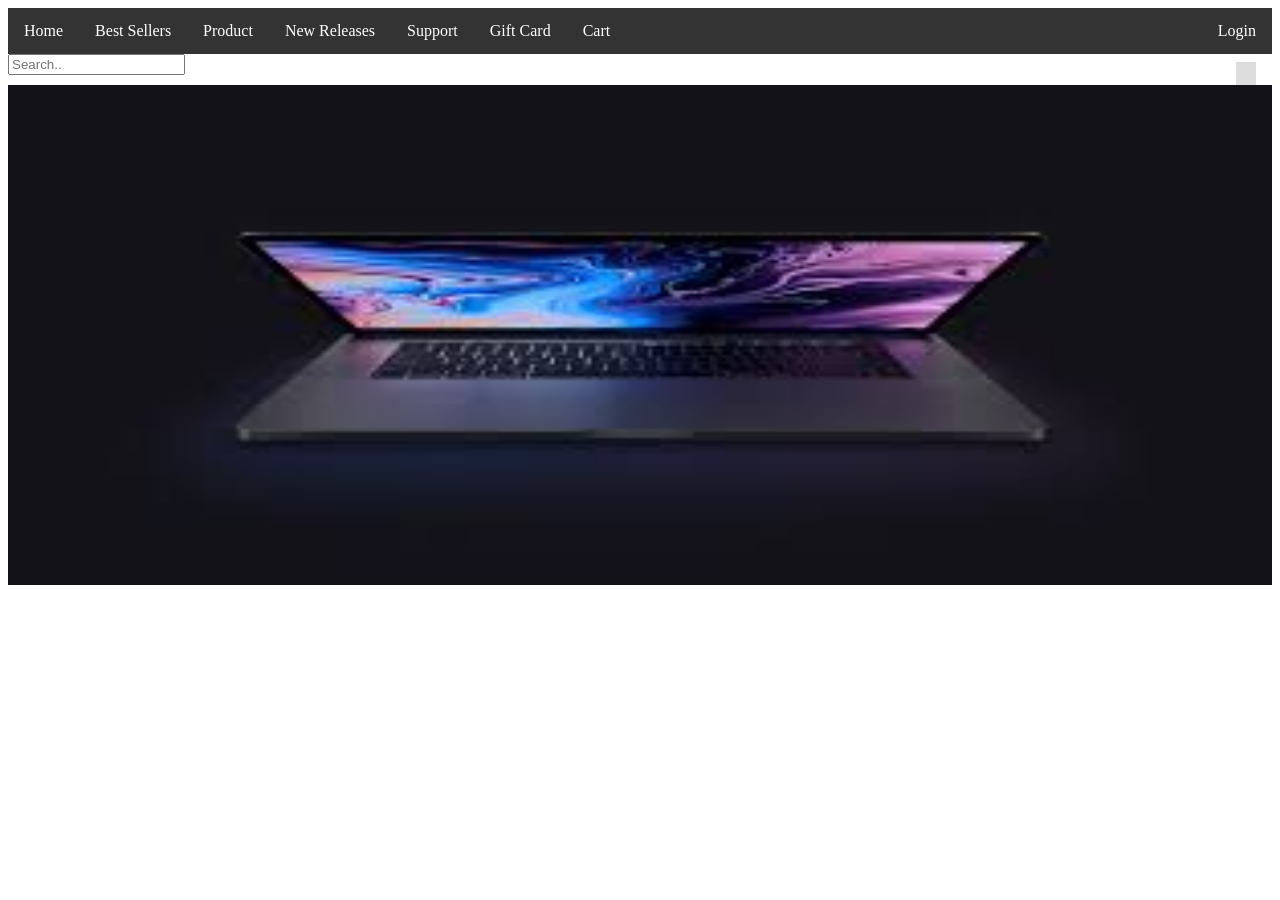
==== Home1.html @ 0c288d7d "Add files via upload" ====
<!DOCTYPE html>
<html>
<head>
<style>
ul {
  list-style-type: none;
  margin: 0;
  padding: 0;
  overflow: hidden;
  background-color: #333;
}

li {
  float: left;
}

li a, .dropbtn {
  display: inline-block;
  color: white;
  text-align: center;
  padding: 14px 16px;
  text-decoration: none;
}

li a:hover, .dropdown:hover .dropbtn {
  background-color: red;
}

li.dropdown {
  display: inline-block;
}

.dropdown-content {
  display: none;
  position: absolute;
  background-color: #f9f9f9;
  min-width: 160px;
  box-shadow: 0px 8px 16px 0px rgba(0,0,0,0.2);
  z-index: 1;
}

.dropdown-content a {
  color: black;
  padding: 12px 16px;
  text-decoration: none;
  display: block;
  text-align: left;
}

.dropdown-content a:hover {background-color: #f1f1f1;}

.dropdown:hover .dropdown-content {
  display: block;
}

.search-container button {
    float: none;
    display: block;
    text-align: left;
    width: 30;
    height:30;
    margin: 0;
    padding: 14px;
  }

  .search-container button:hover {
  background: #ccc;
}

.search-container button {
  float: right;
  padding: 6px 10px;
  height:23px;
  margin-top: 8px;
  margin-right: 16px;
  background: #ddd;
  font-size: 17px;
  border: none;
  cursor: pointer;
}
.search-container {
  float: center;
}


</style>
</head>
<body>

<ul>
  <li><a href="#home">Home</a></li>
  <li><a href="#news">Best Sellers</a></li>
  <li class="dropdown">
    <a href="javascript:void(0)" class="dropbtn">Product</a>
    <div class="dropdown-content">
      <a href="#">Electronics</a>
      <a href="#">Clothing</a>
      <a href="#">Grocery</a>
    </div>
    <li><a href="#news">New Releases</a></li>
    <li><a href="#news">Support</a></li>
    <li><a href="#news">Gift Card</a></li>
    <li><a href="#news">Cart</a></li>
    <li style="float:right"><a class="active" href="#about">Login</a></li>
  </li>
</ul>

<div class="search-container">
  <form action="/action_page.php">
    <input type="text" placeholder="Search.." name="search" width="70%">
    <button type="submit"><i class="fa fa-search"></i></button>
  </form>
</div>
<img class="mySlides" src="pic1.jfif" height="500" width="100%">
<img class="mySlides" src="pic2.jpg"  height="500" width="100%">

<script>
  var myIndex = 0;
  carousel();
  
  function carousel() {
    var i;
    var x = document.getElementsByClassName("mySlides");
    for (i = 0; i < x.length; i++) {
      x[i].style.display = "none";  
    }
    myIndex++;
    if (myIndex > x.length) {myIndex = 1}    
    x[myIndex-1].style.display = "block";  
    setTimeout(carousel, 5000); // Change image every 2 seconds
  }
  </script>


<h3></h3>
<p></p>

</body>
</html>
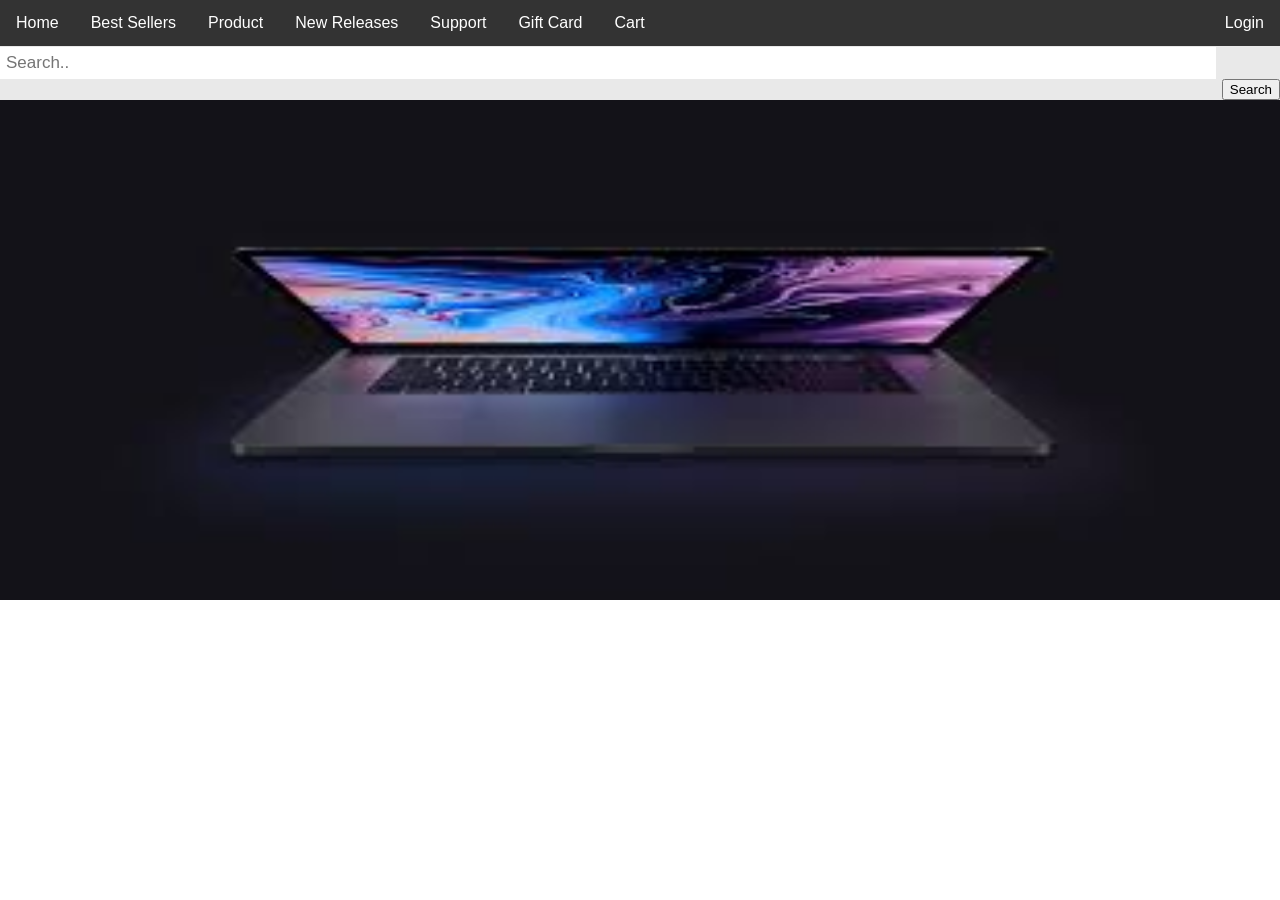
==== commit 45840f41: "Add files via upload" ====
--- a/Home1.html
+++ b/Home1.html
@@ -53,35 +53,62 @@
   display: block;
 }
 
-.search-container button {
+* {box-sizing: border-box;}
+
+body {
+  margin: 0;
+  font-family: Arial, Helvetica, sans-serif;
+}
+
+.topnav {
+  overflow: hidden;
+  background-color: #e9e9e9;
+}
+
+.topnav a {
+  float: left;
+  display: block;
+  color: black;
+  text-align: center;
+  padding: 14px 16px;
+  text-decoration: none;
+  font-size: 17px;
+}
+
+.topnav a:hover {
+  background-color: #ddd;
+  color: black;
+}
+
+.topnav a.active {
+  background-color: #2196F3;
+  color: white;
+}
+
+.topnav input[type=text] {
+  float: left;
+  width:95%;
+  padding: 6px;
+  margin-top: 1px;
+  margin-right: 16px;
+  border: none;
+  font-size: 17px;
+}
+
+@media screen and (max-width: 600px) {
+  .topnav a, .topnav input[type=text] {
     float: none;
     display: block;
     text-align: left;
-    width: 30;
-    height:30;
+    width: 100%;
     margin: 0;
     padding: 14px;
   }
-
-  .search-container button:hover {
-  background: #ccc;
+  
+  .topnav input[type=text] {
+    border: 1px solid #ccc;  
+  }
 }
-
-.search-container button {
-  float: right;
-  padding: 6px 10px;
-  height:23px;
-  margin-top: 8px;
-  margin-right: 16px;
-  background: #ddd;
-  font-size: 17px;
-  border: none;
-  cursor: pointer;
-}
-.search-container {
-  float: center;
-}
-
 
 </style>
 </head>
@@ -105,12 +132,12 @@
   </li>
 </ul>
 
-<div class="search-container">
-  <form action="/action_page.php">
-    <input type="text" placeholder="Search.." name="search" width="70%">
-    <button type="submit"><i class="fa fa-search"></i></button>
-  </form>
+<div class="topnav">
+  <input type="text" placeholder="Search..">
+  <button type="submit" class="block" style="float:right">Search</button>
 </div>
+
+
 <img class="mySlides" src="pic1.jfif" height="500" width="100%">
 <img class="mySlides" src="pic2.jpg"  height="500" width="100%">
 
@@ -127,7 +154,7 @@
     myIndex++;
     if (myIndex > x.length) {myIndex = 1}    
     x[myIndex-1].style.display = "block";  
-    setTimeout(carousel, 5000); // Change image every 2 seconds
+    setTimeout(carousel, 4000); // Change image every 2 seconds
   }
   </script>
 
